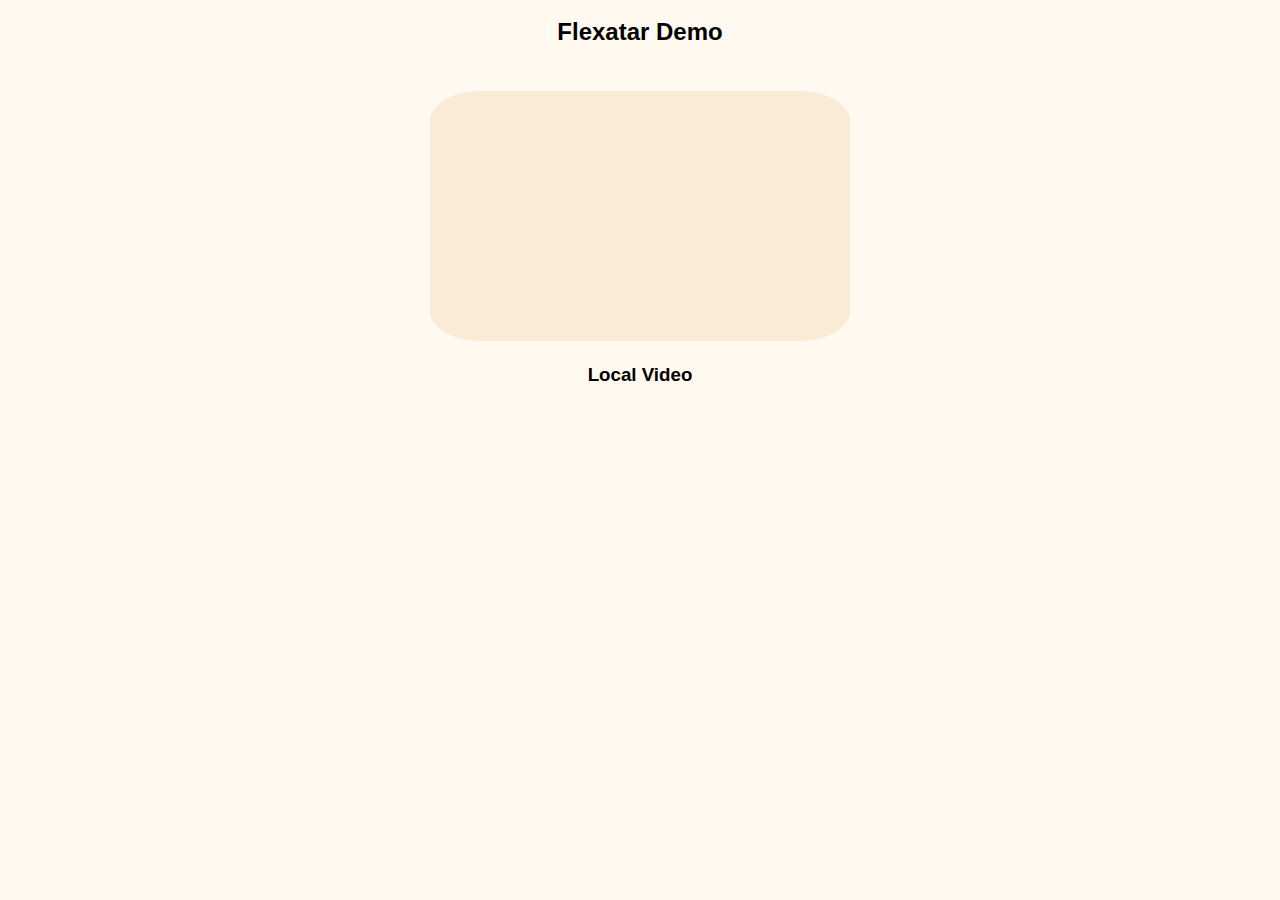
==== static/index.html @ 168028ad "styles from site" ====
<!DOCTYPE html>
<html>

<head>
    <meta charset="utf-8">
    <meta name="viewport" content="width=device-width, initial-scale=1">

    <link rel="stylesheet" type="text/css" href="styles.css" />
</head>

<body>

    <h2 id="flexatar_demo_h2">Flexatar Demo</h2>
    <!--    <h3> Local Video </h3>
    <video id="localVideo" width="160" height="120" autoplay muted></video> <br />

    <h3> Remote Video </h3>
    <div id="remoteVideos">
    -->
    <div id="remoteVideos" class="flexbox">
        <div class="local_div">
            <video id="localVideo" autoplay muted playsinline></video> <br />
            <h3>Local Video</h3>
        </div>
    </div> <br />
</body>

<script>
    navigator.mediaDevices.getUserMedia({
        video: true,
        audio: true
    })
        .then(stream => {
            let pc = new RTCPeerConnection()
            pc.ontrack = function (event) {
                console.log("add" + event.track.kind + "-->" + event.track.id)
                // TODO: mark somehow audio-only streams if occur 
                if (event.track.kind === 'audio') {
                    return
                }

                let el = document.createElement(event.track.kind)
                el.srcObject = event.streams[0]
                el.autoplay = true
                el.controls = true
                el.setAttribute('playsinline', '')

                let divv = document.createElement('div')
                divv.classList.add('remote_div')
                let h3_text = document.createElement('h3')
                h3_text.innerHTML = 'Remote Flexatar'

                divv.appendChild(el)
                divv.appendChild(h3_text)

                document.getElementById('remoteVideos').appendChild(divv)

                event.track.onmute = function (event) {
                    el.play()
                }

                event.streams[0].onremovetrack = ({
                    track
                }) => {
                    if (el.parentNode) {
                        el.parentNode.removeChild(el)
                    }
                }
            }
            pc.onremovetrack = function (event) {
                console.log("rem" + event.track.kind + "-->" + event.track.id)
            }

            document.getElementById('localVideo').srcObject = stream
            stream.getTracks().forEach(track => pc.addTrack(track, stream))

            var loc = window.location,
                uri;

            if (loc.protocol === "https:") {
                uri = "wss:";
            } else {
                uri = "ws:";
            }
            //uri += "//" + loc.host + "/ws?bot=true&ftar=someFlexatar";
            uri += "//" + loc.host + "/ws?ftar=someFlexatar";
            let ws = new WebSocket(uri)
            pc.onicecandidate = e => {
                if (!e.candidate) {
                    return
                }

                ws.send(JSON.stringify({
                    event: 'candidate',
                    data: JSON.stringify(e.candidate)
                }))
            }

            ws.onclose = function (evt) {
                window.alert("Websocket has closed")
            }

            ws.onmessage = function (evt) {
                let msg = JSON.parse(evt.data)
                if (!msg) {
                    return console.log('failed to parse msg')
                }

                switch (msg.event) {
                    case 'offer':
                        let offer = JSON.parse(msg.data)
                        if (!offer) {
                            return console.log('failed to parse answer')
                        }
                        //console.log("got offer:")
                        //console.log(offer.sdp)

                        pc.setRemoteDescription(offer)
                        pc.createAnswer().then(answer => {
                            pc.setLocalDescription(answer)
                            ws.send(JSON.stringify({
                                event: 'answer',
                                data: JSON.stringify(answer)
                            }))

                            //console.log(" sent answer:")
                            //console.log(answer)
                        })
                        return

                    case 'candidate':
                        let candidate = JSON.parse(msg.data)
                        if (!candidate) {
                            return console.log('failed to parse candidate')
                        }

                        pc.addIceCandidate(candidate)
                }
            }

            ws.onerror = function (evt) {
                console.log("ERROR: " + evt.data)
            }
        }).catch(window.alert)
</script>

</html>
---- static/styles.css ----
body {
    font-family: Roboto, arial, sans-serif;
    
}

.flexbox {
    display: flex;
}

body {
    background: #fff9f0;
}


video {
    height: auto;
    max-height: 260px;
    padding: 50px;
    border-radius: 12%;
}


.local_div video {
    background-color: antiquewhite;
}

.remote_div video {
    background-color: #d7f9fa;
}

#localvideo_div video, #remotevideo_div video {
    margin: 0 1.7em 1.7em 1.7em;
    width: 100%;
    max-width: 200px;
}

#flexatar_demo_h2 {
    text-align: center;
    margin: 2vh 0 5vh 0;
}

h3 {
    text-align: center;
}

/* :not(body) {
    border: 1px solid black;
} */

@media only screen and (min-width: 768px) {
    /* For desktop: */

    .flexbox {
        flex-flow: row;
        justify-content: space-evenly;

    }

    #localvideo_div, #remotevideo_div {
        width: 40%;
        margin: 3vh 5% 10% 5%;
        text-align: center;
        border-radius: 5%;
    }

    video {
        width: 25vw;
    }

}

@media only screen and (max-width: 768px) {
/* For phones: */

    .flexbox {
        flex-flow: column;
    }

    video {
        width: 40vw;
    }

    .local_div , .remote_div {
        align-self: center;
        align-items: center;
    }

}
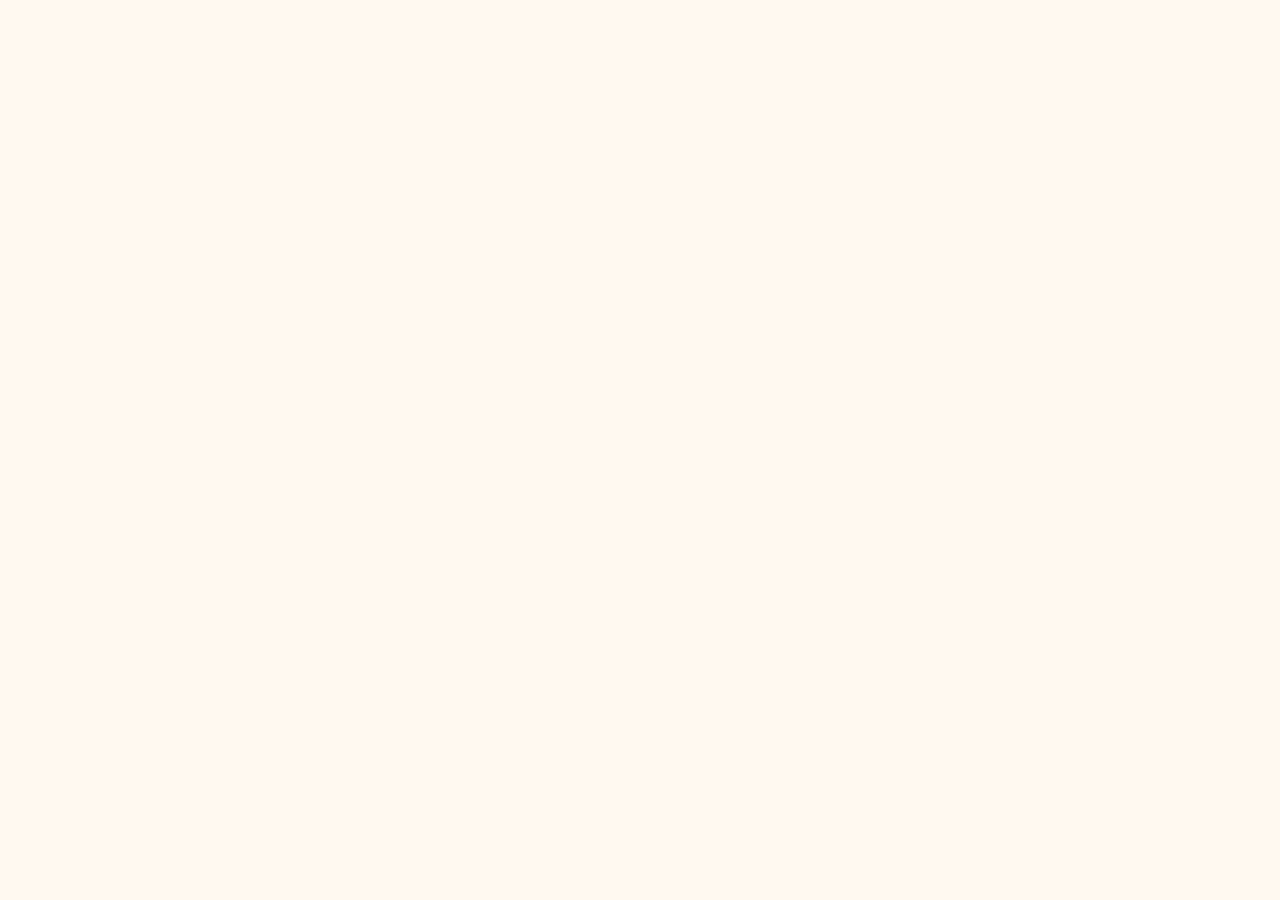
==== commit 42439931: "group human and avatar videos" ====
--- a/static/index.html
+++ b/static/index.html
@@ -9,20 +9,9 @@
 </head>
 
 <body>
-
-    <h2 id="flexatar_demo_h2">Flexatar Demo</h2>
-    <!--    <h3> Local Video </h3>
-    <video id="localVideo" width="160" height="120" autoplay muted></video> <br />
-
-    <h3> Remote Video </h3>
-    <div id="remoteVideos">
-    -->
-    <div id="remoteVideos" class="flexbox">
-        <div class="local_div">
-            <video id="localVideo" autoplay muted playsinline></video> <br />
-            <h3>Local Video</h3>
-        </div>
-    </div> <br />
+    <video id="localVideo" width="160" height="120" autoplay muted style="display: none;"></video>
+    <div id="ftVideos" class="local_div" style="display: flex"></div>
+    <div id="userVideos" class="remote_div" style="display: flex"></div>
 </body>
 
 <script>
@@ -33,7 +22,7 @@
         .then(stream => {
             let pc = new RTCPeerConnection()
             pc.ontrack = function (event) {
-                console.log("add" + event.track.kind + "-->" + event.track.id)
+                console.log("stream " + stream.id + " add " + event.track.kind + "-->" + event.track.id)
                 // TODO: mark somehow audio-only streams if occur 
                 if (event.track.kind === 'audio') {
                     return
@@ -45,15 +34,8 @@
                 el.controls = true
                 el.setAttribute('playsinline', '')
 
-                let divv = document.createElement('div')
-                divv.classList.add('remote_div')
-                let h3_text = document.createElement('h3')
-                h3_text.innerHTML = 'Remote Flexatar'
-
-                divv.appendChild(el)
-                divv.appendChild(h3_text)
-
-                document.getElementById('remoteVideos').appendChild(divv)
+                if (event.track.id.startsWith("cam-")) document.getElementById('userVideos').appendChild(el)
+                else document.getElementById('ftVideos').appendChild(el)
 
                 event.track.onmute = function (event) {
                     el.play()
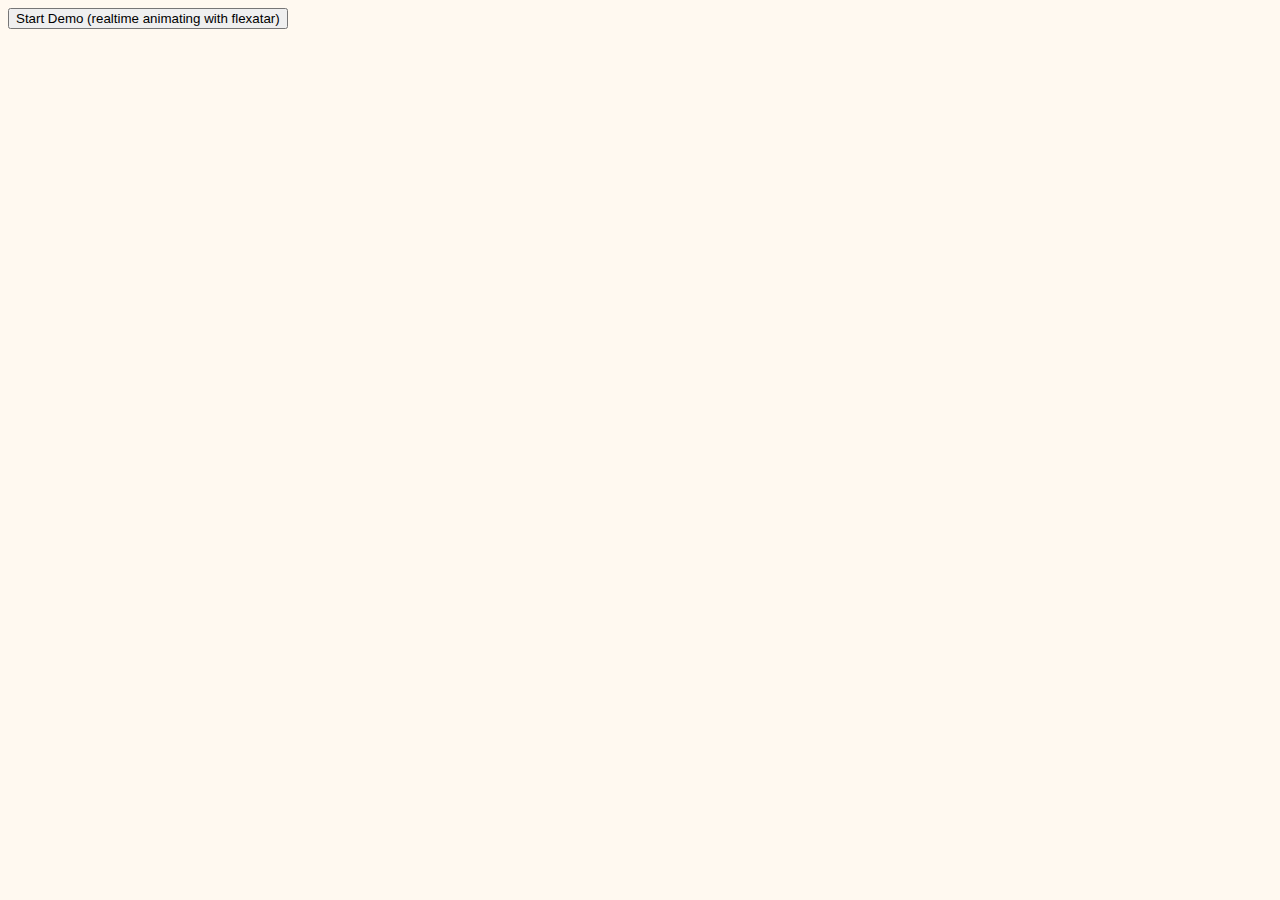
==== commit f6e06e11: "use audio" ====
--- a/static/index.html
+++ b/static/index.html
@@ -9,121 +9,130 @@
 </head>
 
 <body>
+    <button id="start" onclick="window.legacy()"> Start Demo (realtime animating with flexatar) </button>
     <video id="localVideo" width="160" height="120" autoplay muted style="display: none;"></video>
     <div id="ftVideos" class="local_div" style="display: flex"></div>
     <div id="userVideos" class="remote_div" style="display: flex"></div>
 </body>
 
 <script>
-    navigator.mediaDevices.getUserMedia({
-        video: true,
-        audio: true
-    })
-        .then(stream => {
-            let pc = new RTCPeerConnection()
-            pc.ontrack = function (event) {
-                console.log("stream " + stream.id + " add " + event.track.kind + "-->" + event.track.id)
-                // TODO: mark somehow audio-only streams if occur 
-                if (event.track.kind === 'audio') {
-                    return
+    function legacy() {
+        document.getElementById("start").style.display = 'none';
+        main();
+    }
+    function main() {
+        navigator.mediaDevices.getUserMedia({
+            video: true,
+            audio: true
+        })
+            .then(stream => {
+                let pc = new RTCPeerConnection()
+                pc.ontrack = function (event) {
+                    console.log("stream " + stream.id + " add " + event.track.kind + "-->" + event.track.id)
+                    // TODO: mark somehow audio-only streams if occur 
+                    /*
+                    if (event.track.kind === 'audio') {
+                        return
+                    }
+                    */
+
+                    let el = document.createElement(event.track.kind)
+                    el.srcObject = event.streams[0]
+                    el.autoplay = true
+                    el.controls = true
+                    el.setAttribute('playsinline', '')
+
+                    if (event.track.id.startsWith("cam-")) document.getElementById('userVideos').appendChild(el)
+                    else document.getElementById('ftVideos').appendChild(el)
+
+                    event.track.onmute = function (event) {
+                        el.play()
+                    }
+
+                    event.streams[0].onremovetrack = ({
+                        track
+                    }) => {
+                        if (el.parentNode) {
+                            el.parentNode.removeChild(el)
+                        }
+                    }
+                }
+                pc.onremovetrack = function (event) {
+                    console.log("rem" + event.track.kind + "-->" + event.track.id)
                 }
 
-                let el = document.createElement(event.track.kind)
-                el.srcObject = event.streams[0]
-                el.autoplay = true
-                el.controls = true
-                el.setAttribute('playsinline', '')
+                document.getElementById('localVideo').srcObject = stream
+                stream.getTracks().forEach(track => pc.addTrack(track, stream))
 
-                if (event.track.id.startsWith("cam-")) document.getElementById('userVideos').appendChild(el)
-                else document.getElementById('ftVideos').appendChild(el)
+                var loc = window.location,
+                    uri;
 
-                event.track.onmute = function (event) {
-                    el.play()
+                if (loc.protocol === "https:") {
+                    uri = "wss:";
+                } else {
+                    uri = "ws:";
+                }
+                //uri += "//" + loc.host + "/ws?bot=true&ftar=someFlexatar";
+                uri += "//" + loc.host + "/ws?ftar=someFlexatar";
+                let ws = new WebSocket(uri)
+                pc.onicecandidate = e => {
+                    if (!e.candidate) {
+                        return
+                    }
+
+                    ws.send(JSON.stringify({
+                        event: 'candidate',
+                        data: JSON.stringify(e.candidate)
+                    }))
                 }
 
-                event.streams[0].onremovetrack = ({
-                    track
-                }) => {
-                    if (el.parentNode) {
-                        el.parentNode.removeChild(el)
+                ws.onclose = function (evt) {
+                    window.alert("Websocket has closed")
+                }
+
+                ws.onmessage = function (evt) {
+                    let msg = JSON.parse(evt.data)
+                    if (!msg) {
+                        return console.log('failed to parse msg')
+                    }
+
+                    switch (msg.event) {
+                        case 'offer':
+                            let offer = JSON.parse(msg.data)
+                            if (!offer) {
+                                return console.log('failed to parse answer')
+                            }
+                            //console.log("got offer:")
+                            //console.log(offer.sdp)
+
+                            pc.setRemoteDescription(offer)
+                            pc.createAnswer().then(answer => {
+                                pc.setLocalDescription(answer)
+                                ws.send(JSON.stringify({
+                                    event: 'answer',
+                                    data: JSON.stringify(answer)
+                                }))
+
+                                //console.log(" sent answer:")
+                                //console.log(answer)
+                            })
+                            return
+
+                        case 'candidate':
+                            let candidate = JSON.parse(msg.data)
+                            if (!candidate) {
+                                return console.log('failed to parse candidate')
+                            }
+
+                            pc.addIceCandidate(candidate)
                     }
                 }
-            }
-            pc.onremovetrack = function (event) {
-                console.log("rem" + event.track.kind + "-->" + event.track.id)
-            }
 
-            document.getElementById('localVideo').srcObject = stream
-            stream.getTracks().forEach(track => pc.addTrack(track, stream))
-
-            var loc = window.location,
-                uri;
-
-            if (loc.protocol === "https:") {
-                uri = "wss:";
-            } else {
-                uri = "ws:";
-            }
-            //uri += "//" + loc.host + "/ws?bot=true&ftar=someFlexatar";
-            uri += "//" + loc.host + "/ws?ftar=someFlexatar";
-            let ws = new WebSocket(uri)
-            pc.onicecandidate = e => {
-                if (!e.candidate) {
-                    return
+                ws.onerror = function (evt) {
+                    console.log("ERROR: " + evt.data)
                 }
-
-                ws.send(JSON.stringify({
-                    event: 'candidate',
-                    data: JSON.stringify(e.candidate)
-                }))
-            }
-
-            ws.onclose = function (evt) {
-                window.alert("Websocket has closed")
-            }
-
-            ws.onmessage = function (evt) {
-                let msg = JSON.parse(evt.data)
-                if (!msg) {
-                    return console.log('failed to parse msg')
-                }
-
-                switch (msg.event) {
-                    case 'offer':
-                        let offer = JSON.parse(msg.data)
-                        if (!offer) {
-                            return console.log('failed to parse answer')
-                        }
-                        //console.log("got offer:")
-                        //console.log(offer.sdp)
-
-                        pc.setRemoteDescription(offer)
-                        pc.createAnswer().then(answer => {
-                            pc.setLocalDescription(answer)
-                            ws.send(JSON.stringify({
-                                event: 'answer',
-                                data: JSON.stringify(answer)
-                            }))
-
-                            //console.log(" sent answer:")
-                            //console.log(answer)
-                        })
-                        return
-
-                    case 'candidate':
-                        let candidate = JSON.parse(msg.data)
-                        if (!candidate) {
-                            return console.log('failed to parse candidate')
-                        }
-
-                        pc.addIceCandidate(candidate)
-                }
-            }
-
-            ws.onerror = function (evt) {
-                console.log("ERROR: " + evt.data)
-            }
-        }).catch(window.alert)
+            }).catch(window.alert)
+    }
 </script>
 
 </html>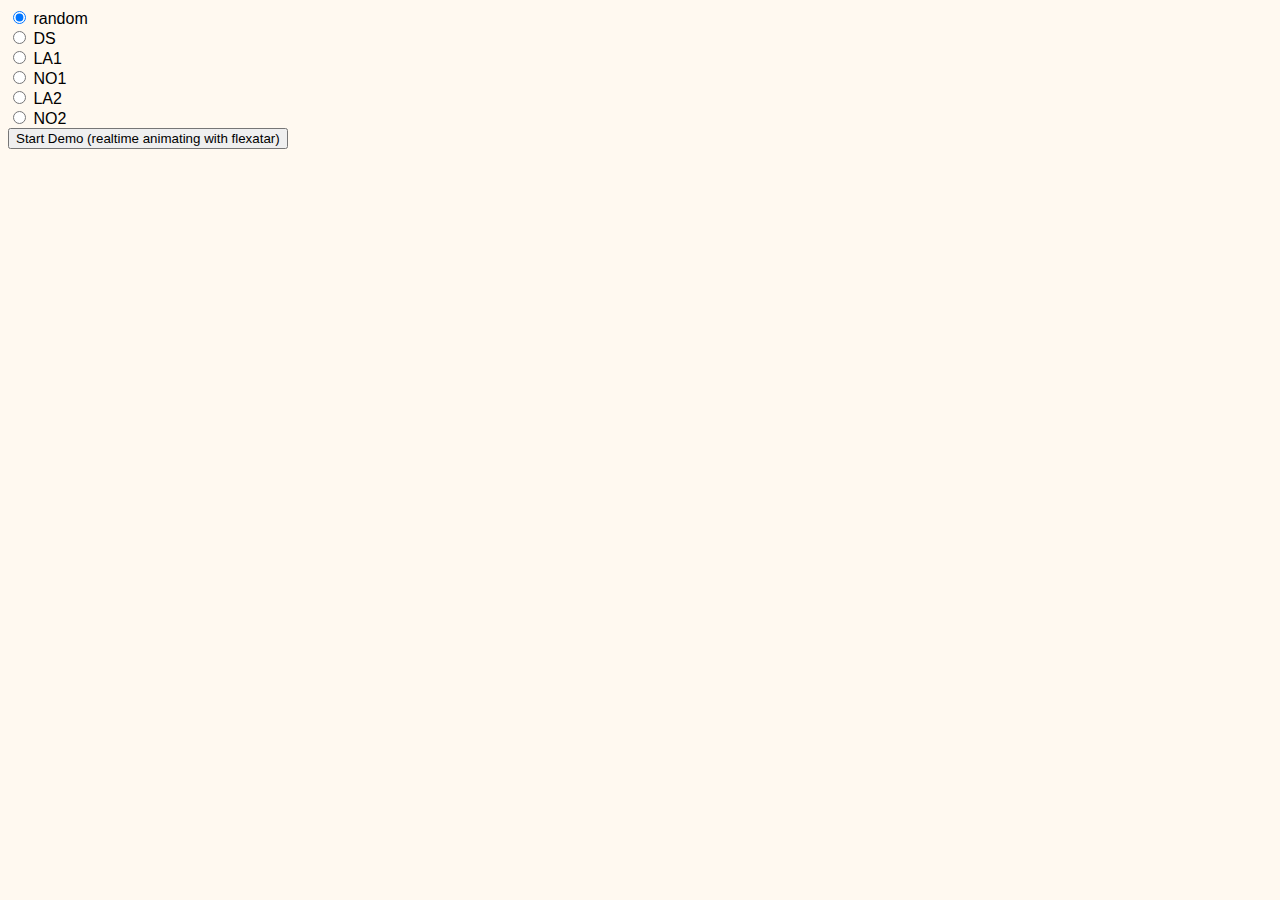
==== commit 2dc0dd6a: "few pre-defined flexatars" ====
--- a/static/index.html
+++ b/static/index.html
@@ -9,15 +9,54 @@
 </head>
 
 <body>
-    <button id="start" onclick="window.legacy()"> Start Demo (realtime animating with flexatar) </button>
+    <div id="start">
+        <div>
+            <input type="radio" name="ftar" value="random" id="random" checked>
+            <label for="random">random</label>
+        </div>
+
+        <div>
+            <input type="radio" name="ftar" value="ds" id="ds">
+            <label for="ds">DS</label>
+        </div>
+        <div>
+            <input type="radio" name="ftar" value="la1" id="la1">
+            <label for="la">LA1</label>
+        </div>
+        <div>
+            <input type="radio" name="ftar" value="no1" id="no1">
+            <label for="no">NO1</label>
+        </div>
+        <div>
+            <input type="radio" name="ftar" value="la2" id="la2">
+            <label for="la">LA2</label>
+        </div>
+        <div>
+            <input type="radio" name="ftar" value="no2" id="no2">
+            <label for="no">NO2</label>
+        </div>
+
+        <button onclick="window.legacy()"> Start Demo (realtime animating with flexatar) </button>
+    </div>
     <video id="localVideo" width="160" height="120" autoplay muted style="display: none;"></video>
     <div id="ftVideos" class="local_div" style="display: flex"></div>
     <div id="userVideos" class="remote_div" style="display: flex"></div>
 </body>
 
 <script>
+    var ftar = "random";
+    const radioButtons = document.querySelectorAll('input[name="ftar"]');
+
     function legacy() {
         document.getElementById("start").style.display = 'none';
+
+        for (const radioButton of radioButtons) {
+            if (radioButton.checked) {
+                ftar = radioButton.value;
+                break;
+            }
+        }
+
         main();
     }
     function main() {
@@ -72,8 +111,7 @@
                 } else {
                     uri = "ws:";
                 }
-                //uri += "//" + loc.host + "/ws?bot=true&ftar=someFlexatar";
-                uri += "//" + loc.host + "/ws?ftar=someFlexatar";
+                uri += "//" + loc.host + "/ws?ftar=" + ftar; // &bot=true
                 let ws = new WebSocket(uri)
                 pc.onicecandidate = e => {
                     if (!e.candidate) {
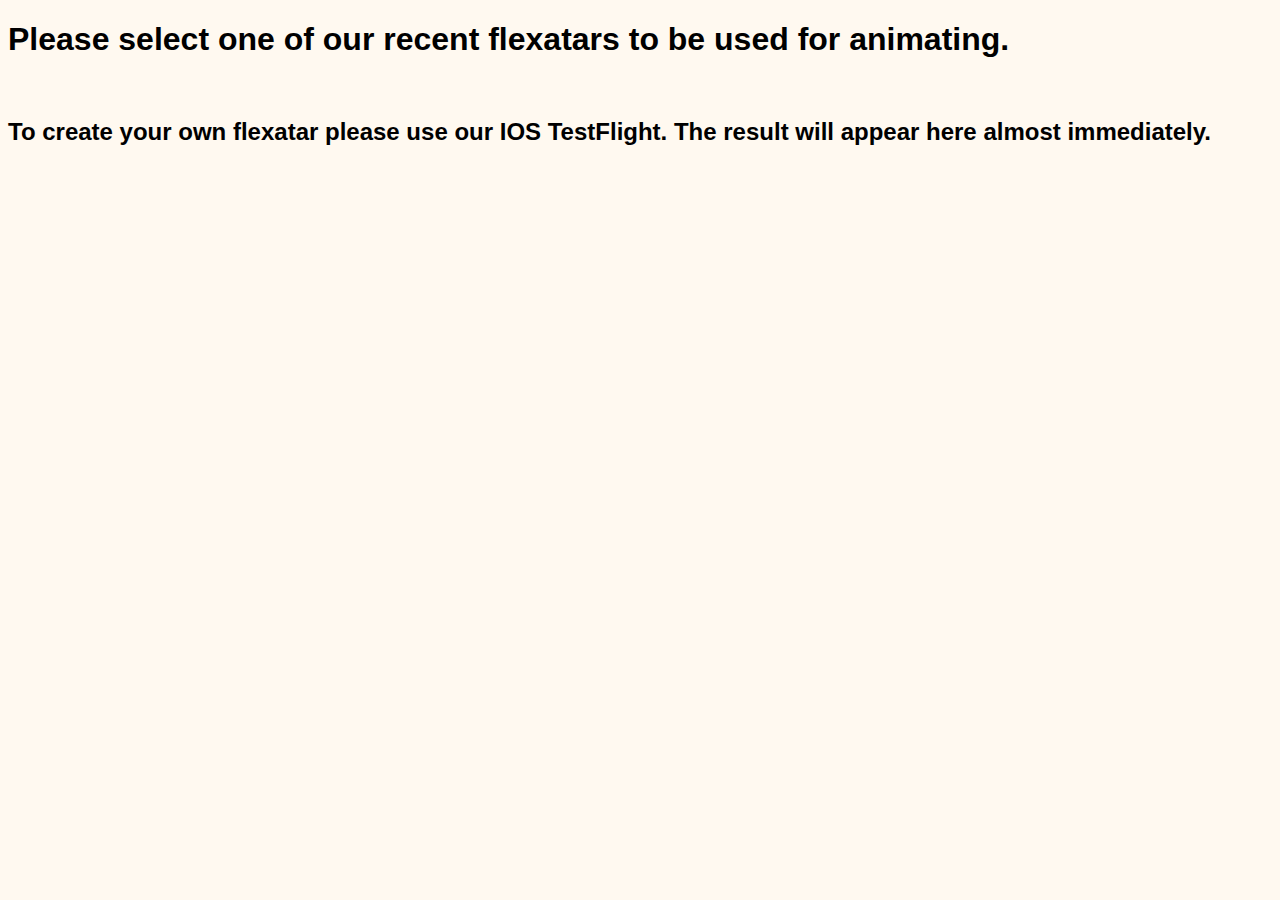
==== commit 06382065: "it works" ====
--- a/static/index.html
+++ b/static/index.html
@@ -9,59 +9,115 @@
 </head>
 
 <body>
-    <div id="start">
-        <div>
-            <input type="radio" name="ftar" value="random" id="random" checked>
-            <label for="random">random</label>
+    <div id="select_ftar">
+        <H1>Please select one of our recent flexatars to be used for animating.</H1>
+        <br>
+        <H2>To create your own flexatar please use our IOS TestFlight. The result will appear here almost immediately.
+        </H2>
+        <br>
+    </div>
+
+    <div id="change_browser" style="display: none;">
+        <H1>Please change your browser. For the demo, we are expecting either Chrome or Safari</H1>
+    </div>
+
+    <div id="mode_select" style="display: none;">
+        <div> <b>
+                Now you can either
+                <p>
+                    <button type="button" onclick="window.main()">Participate in WebRTC conference with other
+                        humans</button>
+
+                </p>
+                <div>
+                    or <button type="button" disabled onclick="window.Bot()">Talk to a ChatGPT-powered bot </button>
+                </div>
+            </b>
         </div>
 
-        <div>
-            <input type="radio" name="ftar" value="ds" id="ds">
-            <label for="ds">DS</label>
+        <i>
+            <p>
+                The animating and rendering procedures are light-weighted and can be performed in browser.
+            </p>
+            <p>
+                Once upon a time we are planning to implement it with WebGL.
+            </p>
+        </i>
+        <div> <i>
+                Sources of this demo are here:
+                <a href="https://github.com/dmisol/sfu2">github.com/dmisol/sfu2</a>
+            </i>
         </div>
-        <div>
-            <input type="radio" name="ftar" value="la1" id="la1">
-            <label for="la">LA1</label>
-        </div>
-        <div>
-            <input type="radio" name="ftar" value="no1" id="no1">
-            <label for="no">NO1</label>
-        </div>
-        <div>
-            <input type="radio" name="ftar" value="la2" id="la2">
-            <label for="la">LA2</label>
-        </div>
-        <div>
-            <input type="radio" name="ftar" value="no2" id="no2">
-            <label for="no">NO2</label>
-        </div>
-
-        <button onclick="window.legacy()"> Start Demo (realtime animating with flexatar) </button>
     </div>
+
     <video id="localVideo" width="160" height="120" autoplay muted style="display: none;"></video>
-    <div id="ftVideos" class="local_div" style="display: flex"></div>
-    <div id="userVideos" class="remote_div" style="display: flex"></div>
+    <div id="upVideos" style="display: flex"></div>
+    <div id="dwnVideos" style="display: flex"></div>
 </body>
 
 <script>
     var ftar = "random";
-    const radioButtons = document.querySelectorAll('input[name="ftar"]');
-
-    function legacy() {
-        document.getElementById("start").style.display = 'none';
-
-        for (const radioButton of radioButtons) {
-            if (radioButton.checked) {
-                ftar = radioButton.value;
-                break;
-            }
+    const up = document.getElementById("upVideos");
+    const dwn = document.getElementById("dwnVideos");
+    let cntr = 0;
+    let bot = 0;
+    const modeSelect = document.getElementById("mode_select");
+
+    select_ftar();
+    function check_browser() {
+        let userAgent = navigator.userAgent;
+
+        console.log(userAgent);
+        if (userAgent.match(/chrome|chromium|crios/i)) {
+            return 1;
         }
-
+        if (userAgent.match(/safari/i)) {
+            return 1;
+        }
+        document.getElementById('select_ftar').style.display = 'none';
+        document.getElementById('change_browser').style.display = 'flex';
+    }
+
+    function select_ftar() {
+        if (!check_browser()) return;
+
+        const p = document.getElementById("select_ftar");
+        fetch('icon/list', {
+            method: 'GET',
+            headers: {
+                'Accept': 'application/json',
+            },
+        })
+            .then(response => response.json())
+            .then(response =>
+                response.forEach((key) => displayIcon(p, key))
+            )
+    }
+
+    function displayIcon(p, key) {
+        let img = document.createElement('img');
+        img.src = "icon/" + key;
+        img.onerror = function handleError() {
+            console.log('Image could not be loaded' + key);
+            img.style.display = 'none';
+        };
+        img.onclick = function continueWithFlexatar() {
+            ftar = key;
+            p.style.display = 'none';
+            modeSelect.style.display = 'block';
+        };
+        p.appendChild(img);
+    }
+
+    function Bot() {
+        bot = 1;
         main();
     }
     function main() {
+        modeSelect.style.display = 'none';
+
         navigator.mediaDevices.getUserMedia({
-            video: true,
+            video: false,
             audio: true
         })
             .then(stream => {
@@ -80,9 +136,17 @@
                     el.autoplay = true
                     el.controls = true
                     el.setAttribute('playsinline', '')
-
-                    if (event.track.id.startsWith("cam-")) document.getElementById('userVideos').appendChild(el)
-                    else document.getElementById('ftVideos').appendChild(el)
+                    el.setAttribute('class', "bg_div" + cntr)
+                    cntr++;
+                    if (cntr >= 10) cntr = 0;
+
+                    if (event.track.kind === 'audio') {
+                        el.style.display = 'none';
+                        document.getElementById("start").appendChild(el)
+                    } else {
+                        if (up.childNodes.length > dwn.childNodes.length) dwn.appendChild(el)
+                        else up.appendChild(el)
+                    }
 
                     event.track.onmute = function (event) {
                         el.play()
@@ -111,7 +175,8 @@
                 } else {
                     uri = "ws:";
                 }
-                uri += "//" + loc.host + "/ws?ftar=" + ftar; // &bot=true
+                uri += "//" + loc.host + "/ws?ftar=" + ftar;
+                if (bot) uri += "&bot=true";
                 let ws = new WebSocket(uri)
                 pc.onicecandidate = e => {
                     if (!e.candidate) {
--- a/static/styles.css
+++ b/static/styles.css
@@ -1,6 +1,6 @@
 body {
     font-family: Roboto, arial, sans-serif;
-    
+
 }
 
 .flexbox {
@@ -28,7 +28,48 @@
     background-color: #d7f9fa;
 }
 
-#localvideo_div video, #remotevideo_div video {
+.bg_div0 {
+    background-color: #d7f9fa;
+}
+
+.bg_div1 {
+    background-color: #d7faeb;
+}
+
+.bg_div2 {
+    background-color: #d7fae5;
+}
+
+.bg_div3 {
+    background-color: #e5fad7;
+}
+
+.bg_div4 {
+    background-color: #f3fad7;
+}
+
+.bg_div5 {
+    background-color: #faf2d7;
+}
+
+.bg_div6 {
+    background-color: #fae7d7;
+}
+
+.bg_div7 {
+    background-color: #faded7;
+}
+
+.bg_div8 {
+    background-color: #fad7e2;
+}
+
+.bg_div9 {
+    background-color: #fad7f1;
+}
+
+#localvideo_div video,
+#remotevideo_div video {
     margin: 0 1.7em 1.7em 1.7em;
     width: 100%;
     max-width: 200px;
@@ -56,7 +97,8 @@
 
     }
 
-    #localvideo_div, #remotevideo_div {
+    #localvideo_div,
+    #remotevideo_div {
         width: 40%;
         margin: 3vh 5% 10% 5%;
         text-align: center;
@@ -70,7 +112,7 @@
 }
 
 @media only screen and (max-width: 768px) {
-/* For phones: */
+    /* For phones: */
 
     .flexbox {
         flex-flow: column;
@@ -80,7 +122,8 @@
         width: 40vw;
     }
 
-    .local_div , .remote_div {
+    .local_div,
+    .remote_div {
         align-self: center;
         align-items: center;
     }
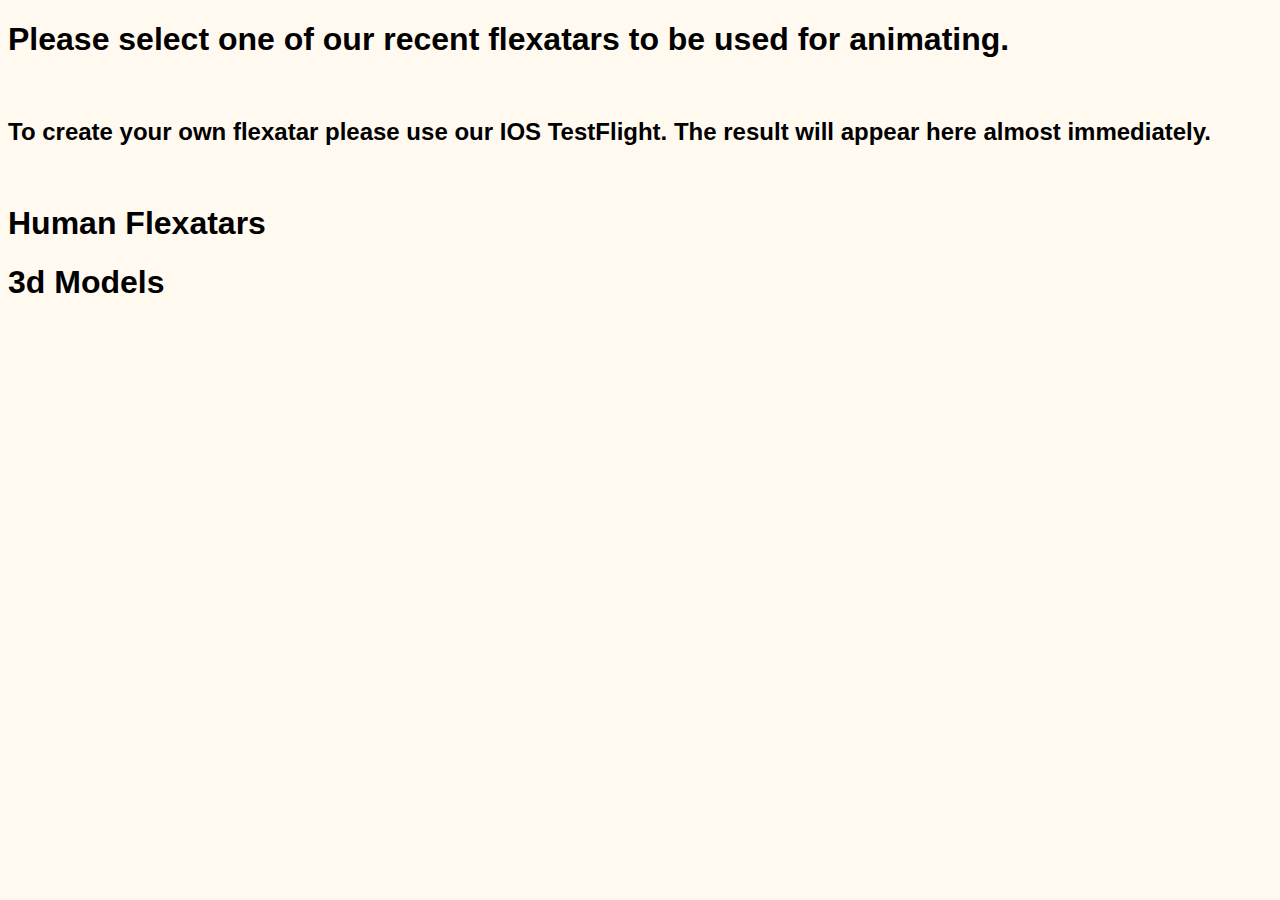
==== commit 95d8098a: "3d and human flexatars; POST to append ftars" ====
--- a/static/index.html
+++ b/static/index.html
@@ -15,6 +15,12 @@
         <H2>To create your own flexatar please use our IOS TestFlight. The result will appear here almost immediately.
         </H2>
         <br>
+        <div id="human">
+            <H1>Human Flexatars</H1>
+        </div>
+        <div id="3d">
+            <H1>3d Models</H1>
+        </div>
     </div>
 
     <div id="change_browser" style="display: none;">
@@ -80,9 +86,13 @@
 
     function select_ftar() {
         if (!check_browser()) return;
-
-        const p = document.getElementById("select_ftar");
-        fetch('icon/list', {
+        select_ftar_group("3d");
+        select_ftar_group("human");
+    }
+
+    function select_ftar_group(id) {
+        const p = document.getElementById(id);
+        fetch('icon/list?group=' + id, {
             method: 'GET',
             headers: {
                 'Accept': 'application/json',
@@ -92,6 +102,7 @@
             .then(response =>
                 response.forEach((key) => displayIcon(p, key))
             )
+
     }
 
     function displayIcon(p, key) {
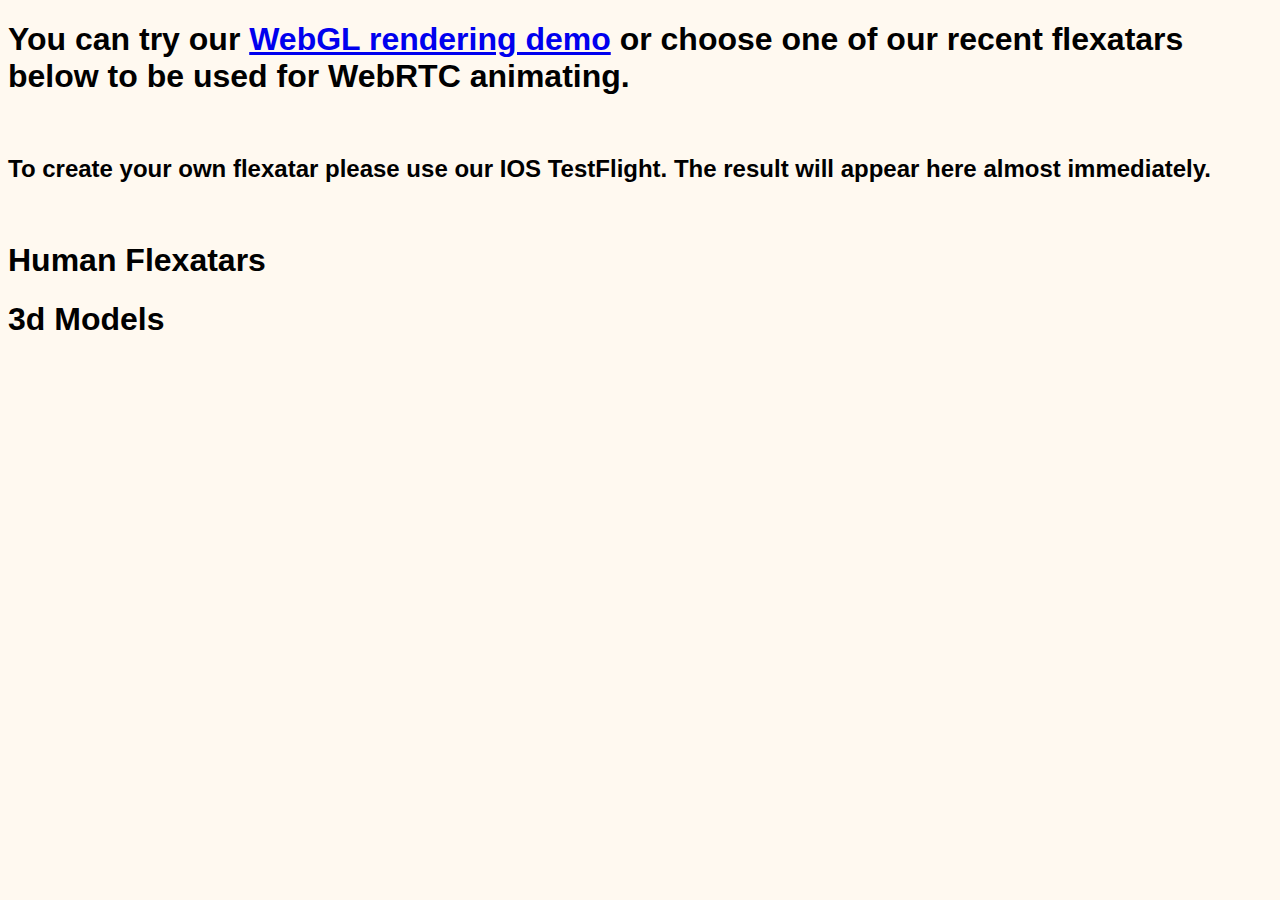
==== commit 730e3c4d: "bug fix(filename for anim engine) and WebGL rendering demo" ====
--- a/static/index.html
+++ b/static/index.html
@@ -10,7 +10,9 @@
 
 <body>
     <div id="select_ftar">
-        <H1>Please select one of our recent flexatars to be used for animating.</H1>
+        <H1>You can try our <a href="/webgl">WebGL rendering demo</a> or choose one of our recent flexatars below to be
+            used
+            for WebRTC animating.</H1>
         <br>
         <H2>To create your own flexatar please use our IOS TestFlight. The result will appear here almost immediately.
         </H2>
@@ -36,7 +38,7 @@
 
                 </p>
                 <div>
-                    or <button type="button" disabled onclick="window.Bot()">Talk to a ChatGPT-powered bot </button>
+                    or <button type="button" onclick="window.Bot()">Talk to a ChatGPT-powered bot </button>
                 </div>
             </b>
         </div>
@@ -56,6 +58,14 @@
         </div>
     </div>
 
+    <div id="note" style="display: none;">
+        <i>You'll see your flexatar video slightly delayed, not matching your voice.
+            <br>
+            That's fine: your visavi will see it "talking" syncchonously with your speech.
+        </i>
+    </div>
+
+
     <video id="localVideo" width="160" height="120" autoplay muted style="display: none;"></video>
     <div id="upVideos" style="display: flex"></div>
     <div id="dwnVideos" style="display: flex"></div>
@@ -68,6 +78,7 @@
     let cntr = 0;
     let bot = 0;
     const modeSelect = document.getElementById("mode_select");
+    const note = document.getElementById("note");
 
     select_ftar();
     function check_browser() {
@@ -114,7 +125,7 @@
         };
         img.onclick = function continueWithFlexatar() {
             ftar = key;
-            p.style.display = 'none';
+            document.getElementById("select_ftar").style.display = 'none';
             modeSelect.style.display = 'block';
         };
         p.appendChild(img);
@@ -126,6 +137,10 @@
     }
     function main() {
         modeSelect.style.display = 'none';
+        note.style.display = 'block';
+        setTimeout(() => {
+            note.style.display = 'none';
+        }, "3000");
 
         navigator.mediaDevices.getUserMedia({
             video: false,
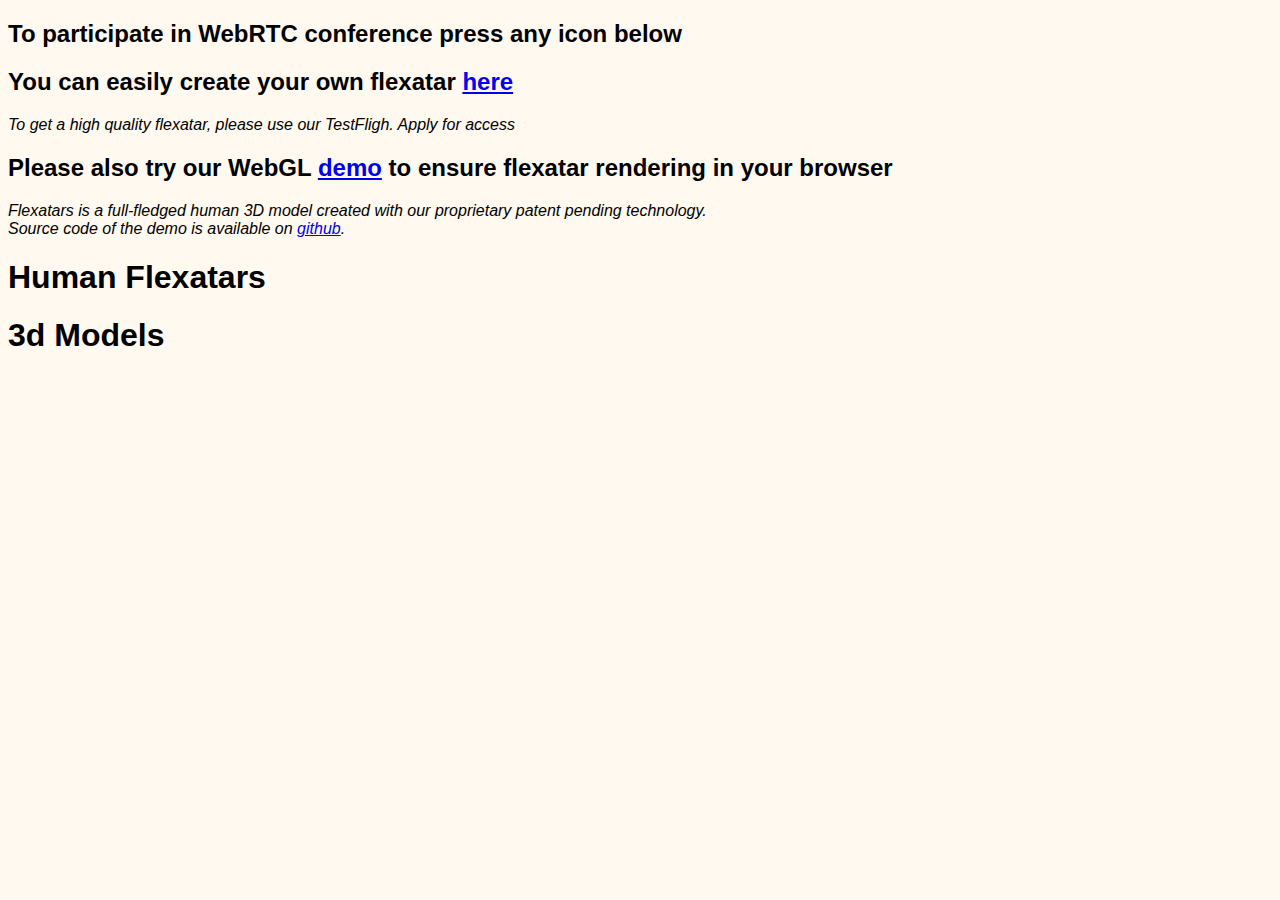
==== commit 16562c32: "stable demo v1: server side rendering, no bot, webgl record and play" ====
--- a/static/index.html
+++ b/static/index.html
@@ -10,13 +10,17 @@
 
 <body>
     <div id="select_ftar">
-        <H1>You can try our <a href="/webgl">WebGL rendering demo</a> or choose one of our recent flexatars below to be
-            used
-            for WebRTC animating.</H1>
-        <br>
-        <H2>To create your own flexatar please use our IOS TestFlight. The result will appear here almost immediately.
-        </H2>
-        <br>
+        <H2> To participate in WebRTC conference press any icon below</H2>
+        <H2> You can easily create your own flexatar <a href="/cap">here</a> </H2>
+
+        <i>To get a high quality flexatar, please use our TestFligh. Apply for access</i>
+
+        <H2> Please also try our WebGL <a href="/webgl">demo</a> to ensure flexatar rendering in your browser</H2>
+
+        <i> Flexatars is a full-fledged human 3D model created with our proprietary patent pending technology.
+            <br>
+            Source code of the demo is available on <a href="https://github.com/dmisol/sfu2">github</a>.</i>
+
         <div id="human">
             <H1>Human Flexatars</H1>
         </div>
@@ -29,39 +33,10 @@
         <H1>Please change your browser. For the demo, we are expecting either Chrome or Safari</H1>
     </div>
 
-    <div id="mode_select" style="display: none;">
-        <div> <b>
-                Now you can either
-                <p>
-                    <button type="button" onclick="window.main()">Participate in WebRTC conference with other
-                        humans</button>
-
-                </p>
-                <div>
-                    or <button type="button" onclick="window.Bot()">Talk to a ChatGPT-powered bot </button>
-                </div>
-            </b>
-        </div>
-
-        <i>
-            <p>
-                The animating and rendering procedures are light-weighted and can be performed in browser.
-            </p>
-            <p>
-                Once upon a time we are planning to implement it with WebGL.
-            </p>
-        </i>
-        <div> <i>
-                Sources of this demo are here:
-                <a href="https://github.com/dmisol/sfu2">github.com/dmisol/sfu2</a>
-            </i>
-        </div>
-    </div>
-
     <div id="note" style="display: none;">
         <i>You'll see your flexatar video slightly delayed, not matching your voice.
             <br>
-            That's fine: your visavi will see it "talking" syncchonously with your speech.
+            That's fine: your visavi will see it "talking" synchonously with your speech.
         </i>
     </div>
 
@@ -77,7 +52,7 @@
     const dwn = document.getElementById("dwnVideos");
     let cntr = 0;
     let bot = 0;
-    const modeSelect = document.getElementById("mode_select");
+    const modeSelect = document.getElementById("select_ftar");
     const note = document.getElementById("note");
 
     select_ftar();
@@ -126,7 +101,8 @@
         img.onclick = function continueWithFlexatar() {
             ftar = key;
             document.getElementById("select_ftar").style.display = 'none';
-            modeSelect.style.display = 'block';
+            //modeSelect.style.display = 'block';
+            main();
         };
         p.appendChild(img);
     }
@@ -135,12 +111,15 @@
         bot = 1;
         main();
     }
+
     function main() {
         modeSelect.style.display = 'none';
-        note.style.display = 'block';
-        setTimeout(() => {
-            note.style.display = 'none';
-        }, "3000");
+        if (bot == 0) {
+            note.style.display = 'block';
+            setTimeout(() => {
+                note.style.display = 'none';
+            }, "5000");
+        }
 
         navigator.mediaDevices.getUserMedia({
             video: false,
